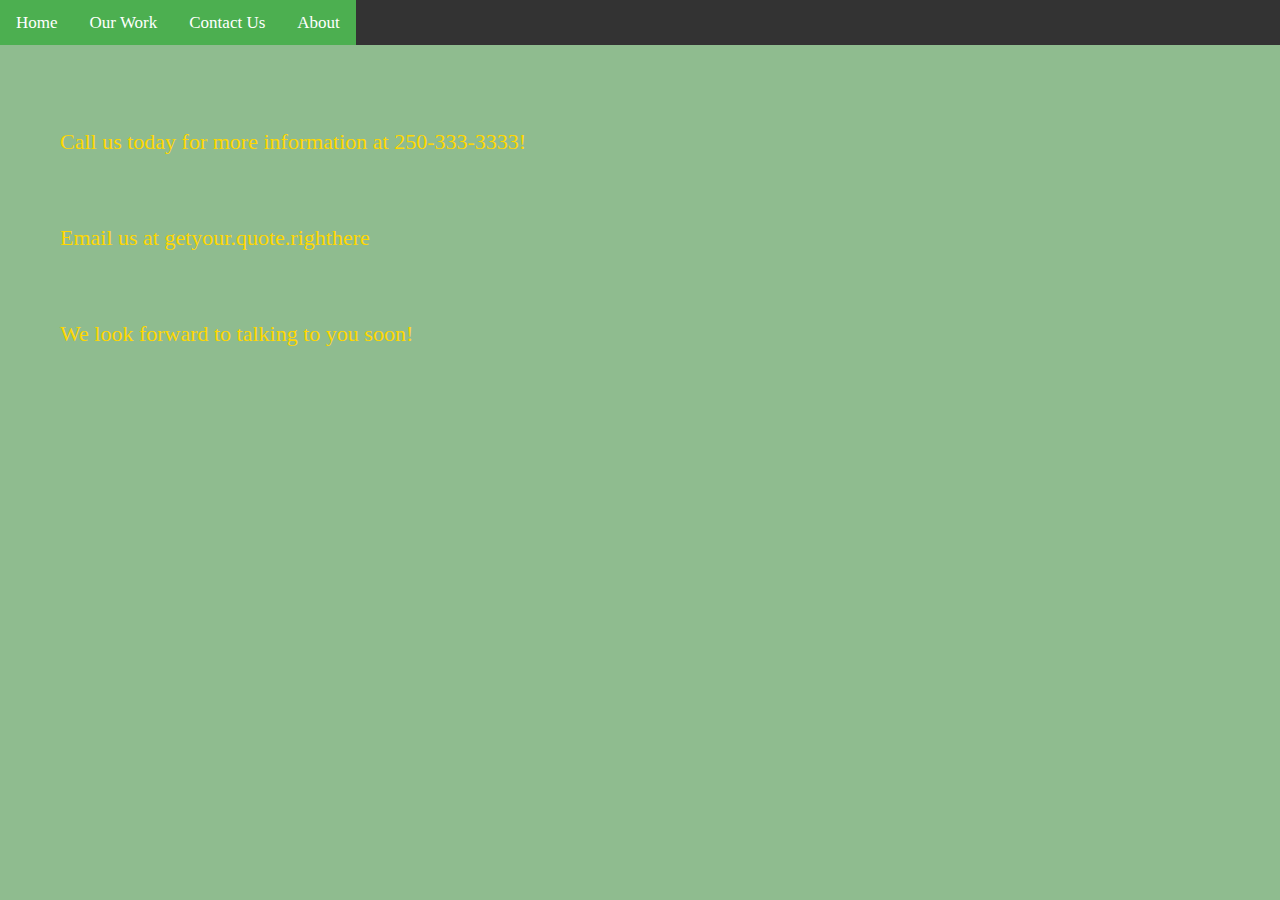
==== Contact Us.html @ b8cc7aec "updates" ====
<html lang="en">

<head>
  <title>Metal Head Welding and Fabrication</title>
  <link rel="shortcut icon" type=:"image/metal.jpg" href="images/metal.jpg">

  <meta charset="utf-8">
  <link rel="stylesheet"
    href="style.css">

    <div class="topnav">
    <a class="active" href="#home">Home</a>
    <a class="active" href="Our Work.html">Our Work</a>
    <a class="active" href="Contact Us.html">Contact Us</a>
    <a class="active" href="About.html">About</a>
  </div>
</head>
<body>
<section>
  <p>Call us today for more information at 250-333-3333!</p><br>
  <p>Email us at getyour.quote.righthere</p><br>
  <p>We look forward to talking to you soon!</p>
  </section>

</body>
---- style.css ----
/*Website Styles */

* {
  font-size: 100%;
  margin: 0;
  line-height: 1;
  box-sizing: border-box;
  /* border: 1px solid red; */
}

body {
  background-color: DarkSeaGreen;
  font-family: 'Ariel' Georgia, serif;
  font-size: 14px;
  font-weight: 500;
  }

  h1, h2 {
    font-weight: 100;
    font-style: normal;
    margin-bottom: 20px;
    color: Blue;
  }

h1 {
  color: Orange;
  font-size: 30px;
  font-weight: 700;
  text-align: left;
  }

h2 {
  color: Orange;
  font-size: 30px;
  font-weight: 700;
}

p {
  color: Gold;
  line-height: 2;
  margin: 15px 0;
}

ul, ol {
  margin: 15px 0;
  color: Yellow;
}

section li a {
  color: DarkGoldenRod;
  float: left;
}

header h1 {
  color: Gold;
  text-align: center;
}

footer p {
  color: DarkGoldenrod;
  font-size: 20px;
  text-align: center;
}

a {
  text-decoration: none;
  /* text-align: center; */
  color: DarkOliveGreen;
}

a:hover {
  text-decoration: underline;
  /* text-align: center; */
  color: Yellow;
}

img {
  width: 400px;
  height: 500px;

}

header,
section,
footer {
  padding: 30px;
  font-size: 22px;
}

header {
  border-bottom: 5px solid Black;
  padding: 0px;
}

section {
  margin: 30px;
  padding: 30px;
}

.title {
  font-size: 48px;
  text-decoration: underline;
  color: DarkGoldenRod;
}

#footer {
  color: Red;
}

.box {
  border: 1px solid black;
  padding: 30px;
}

.box p{
  font-size: 22px;
}

.container {
  border: 14px solid black;
  padding: 40px;
  font-size: 20px;
  max-width: 500px;
  margin: 0 auto;
}


div {
  margin: 0 auto;
}

body {
  background-image: url(images/folkpatternblack.PNG);
}

.banner {
  height: 300px;
  background-image: url(images/weldingbackground.jpg);
  background-repeat: no-repeat;
  background-position: center;
}

.image {
  background-position: 50% right;
}

.icon {
  background-position: 0 100px;
}

h3, h4, h5, h6 {
  color: Gold;
  font-size: 30px;
  text-align: center;
}

section {
  colour: Gold;
  font-size: 22px;
  text align: center;
}


section2, section3 {
  float: center;
  margin: 500px;
}

/* Add a black background color to the top navigation */
.topnav {
  background-color: #333;
  overflow: hidden;
}

/* Style the links inside the navigation bar */
.topnav a {
  float: left;
  color: #f2f2f2;
  text-align: center;
  padding: 14px 16px;
  text-decoration: none;
  font-size: 17px;
}

/* Change the color of links on hover */
.topnav a:hover {
  background-color: #ddd;
  color: black;
}

/* Add a color to the active/current link */
.topnav a.active {
  background-color: #4CAF50;
  color: white;
}
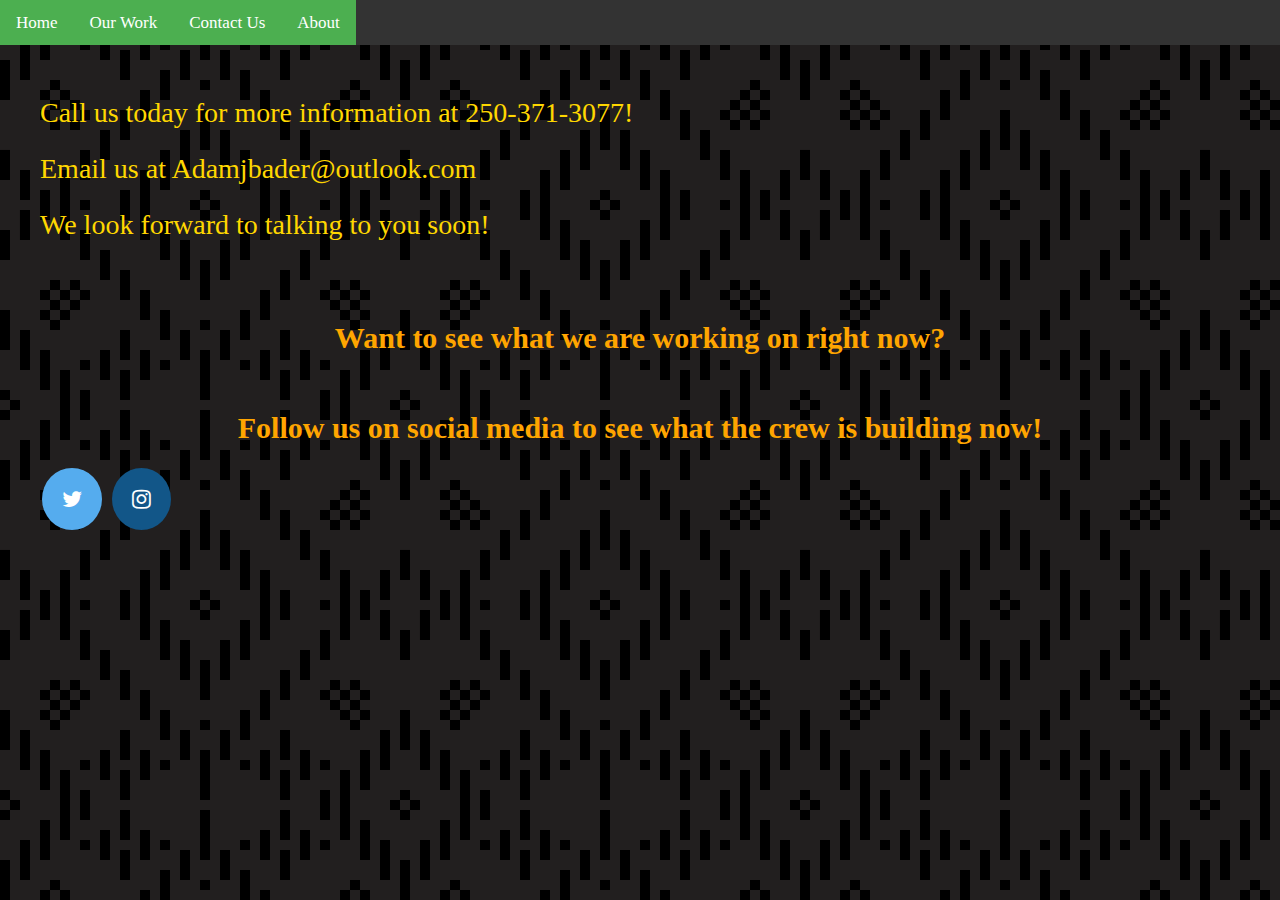
==== commit 06017cc0: "update" ====
--- a/Contact Us.html
+++ b/Contact Us.html
@@ -1,25 +1,31 @@
 <html lang="en">
-
 <head>
+  <meta charset="utf-8">
+  <meta name="viewport" content="width=device-width, initial-scale=1">
   <title>Metal Head Welding and Fabrication</title>
   <link rel="shortcut icon" type=:"image/metal.jpg" href="images/metal.jpg">
-
-  <meta charset="utf-8">
-  <link rel="stylesheet"
-    href="style.css">
-
-    <div class="topnav">
+  <link rel="stylesheet" href="style.css">
+  <link rel="stylesheet" href="https://cdnjs.cloudflare.com/ajax/libs/font-awesome/4.7.0/css/font-awesome.min.css">
+</head>
+<body>
+  <div class="topnav">
     <a class="active" href="#home">Home</a>
     <a class="active" href="Our Work.html">Our Work</a>
     <a class="active" href="Contact Us.html">Contact Us</a>
     <a class="active" href="About.html">About</a>
   </div>
-</head>
-<body>
+  <section>
+    <p3>Call us today for more information at 250-371-3077!</p3><br>
+    <p3>Email us at Adamjbader@outlook.com</p3><br>
+    <p3>We look forward to talking to you soon!</p3>
+  </section>
 <section>
-  <p>Call us today for more information at 250-333-3333!</p><br>
-  <p>Email us at getyour.quote.righthere</p><br>
-  <p>We look forward to talking to you soon!</p>
-  </section>
+  <h2>Want to see what we are working on right now?<br><br><br>
+    Follow us on social media to see what the crew is building now!</h2>
 
-</body>
+  <!-- Add font awesome icons -->
+  <a href="#" class="fa fa-twitter"></a>
+  <a href="#" class="fa fa-instagram"></a>
+</section>
+  </body>
+  </html>
--- a/style.css
+++ b/style.css
@@ -9,13 +9,13 @@
 }
 
 body {
-  background-color: DarkSeaGreen;
   font-family: 'Ariel' Georgia, serif;
   font-size: 14px;
   font-weight: 500;
+  background-image: url(images/folkpatternblack.png);
   }
 
-  h1, h2 {
+h1, h2 {
     font-weight: 100;
     font-style: normal;
     margin-bottom: 20px;
@@ -33,17 +33,20 @@
   color: Orange;
   font-size: 30px;
   font-weight: 700;
+  text-align: center;
 }
 
 p {
   color: Gold;
   line-height: 2;
   margin: 15px 0;
-}
-
-ul, ol {
-  margin: 15px 0;
+  text-align: center;
+}
+
+ul, ol, li {
+  margin: 10px;
   color: Yellow;
+  line-height: 2;
 }
 
 section li a {
@@ -85,6 +88,7 @@
 footer {
   padding: 30px;
   font-size: 22px;
+  text-align: left;
 }
 
 header {
@@ -93,7 +97,7 @@
 }
 
 section {
-  margin: 30px;
+  margin: 10px;
   padding: 30px;
 }
 
@@ -129,9 +133,6 @@
   margin: 0 auto;
 }
 
-body {
-  background-image: url(images/folkpatternblack.PNG);
-}
 
 .banner {
   height: 300px;
@@ -150,7 +151,7 @@
 
 h3, h4, h5, h6 {
   color: Gold;
-  font-size: 30px;
+  font-size: 38px;
   text-align: center;
 }
 
@@ -193,3 +194,38 @@
   background-color: #4CAF50;
   color: white;
 }
+
+.fa {
+  padding: 20px;
+  font-size: 30px;
+  text-align: center;
+  text-decoration: none;
+  margin: 5px 2px;
+  border-radius: 50%;
+}
+
+.fa:hover {
+    opacity: 0.7;
+}
+
+.fa-twitter {
+  background: #55ACEE;
+  color: white;
+}
+
+.fa-instagram {
+  background: #125688;
+  color: white;
+}
+
+p3 {
+  font-size: 28px;
+  color: Gold;
+  line-height: 2;
+}
+
+li {
+  line-height: 1;
+  color: Khaki;
+  font-size: 22px;
+}
